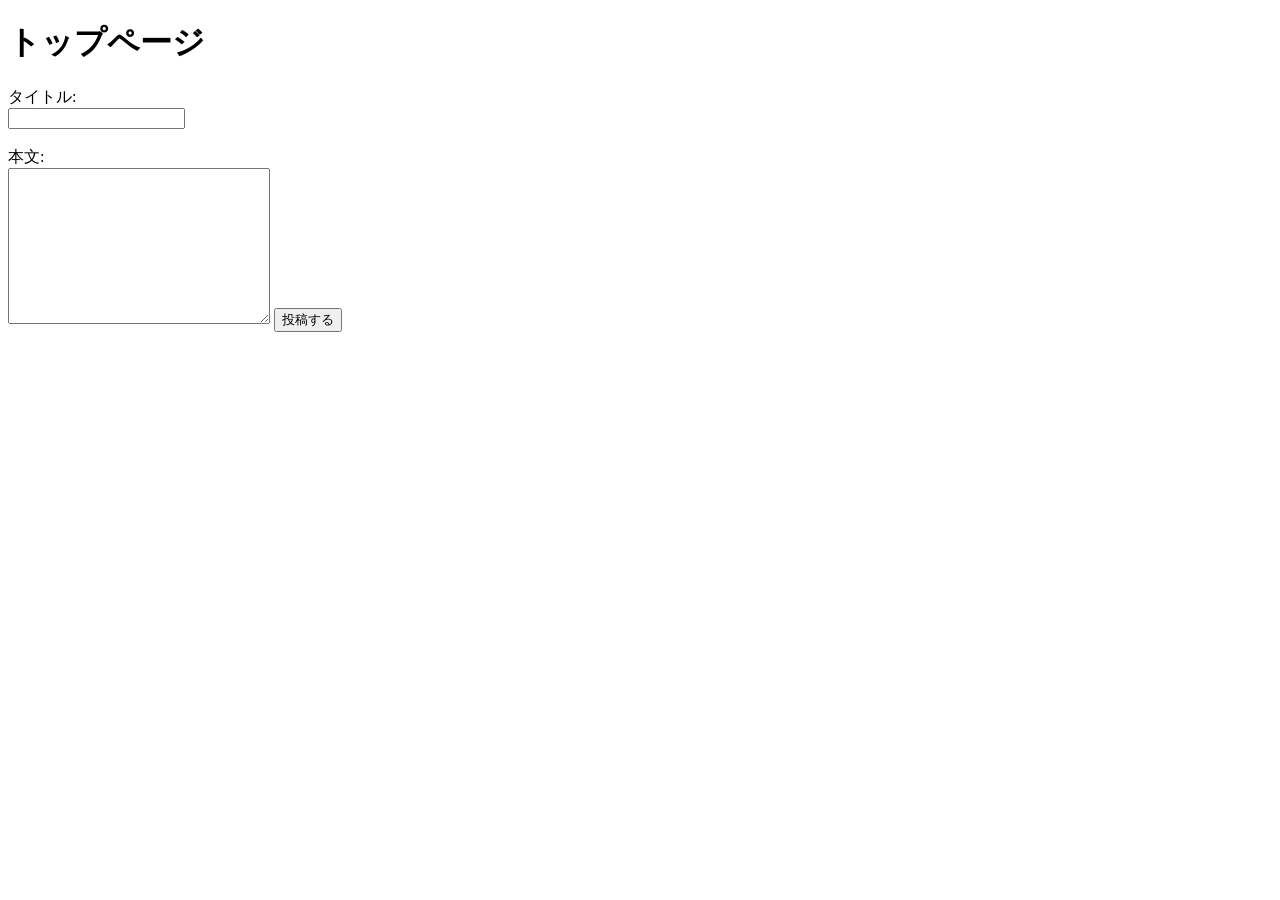
==== index.html @ 27e91c57 "h1タグの文言をトップページへ変更" ====
<!DOCTYPE html>
<html lang="en">
  <head>
    <meta charset="UTF-8">
    <meta name="viewport" content="width=device-width, initial-scale=1.0">
    <title>記事投稿画面</title>
    <link rel="stylesheet" href="style.css">
  </head>
  <body>
    <h1>トップページ</h1>
    <form action="#" method="post">
      <label for="title">タイトル:</label><br>
      <input type="text" id="title" name="title" required><br><br>
      <label for="content">本文:</label><br>
      <textarea id="content" name="content" rows="10" cols="30" required></textarea>
      <button type="submit">投稿する</button>
    </form>
  </body>
</html>
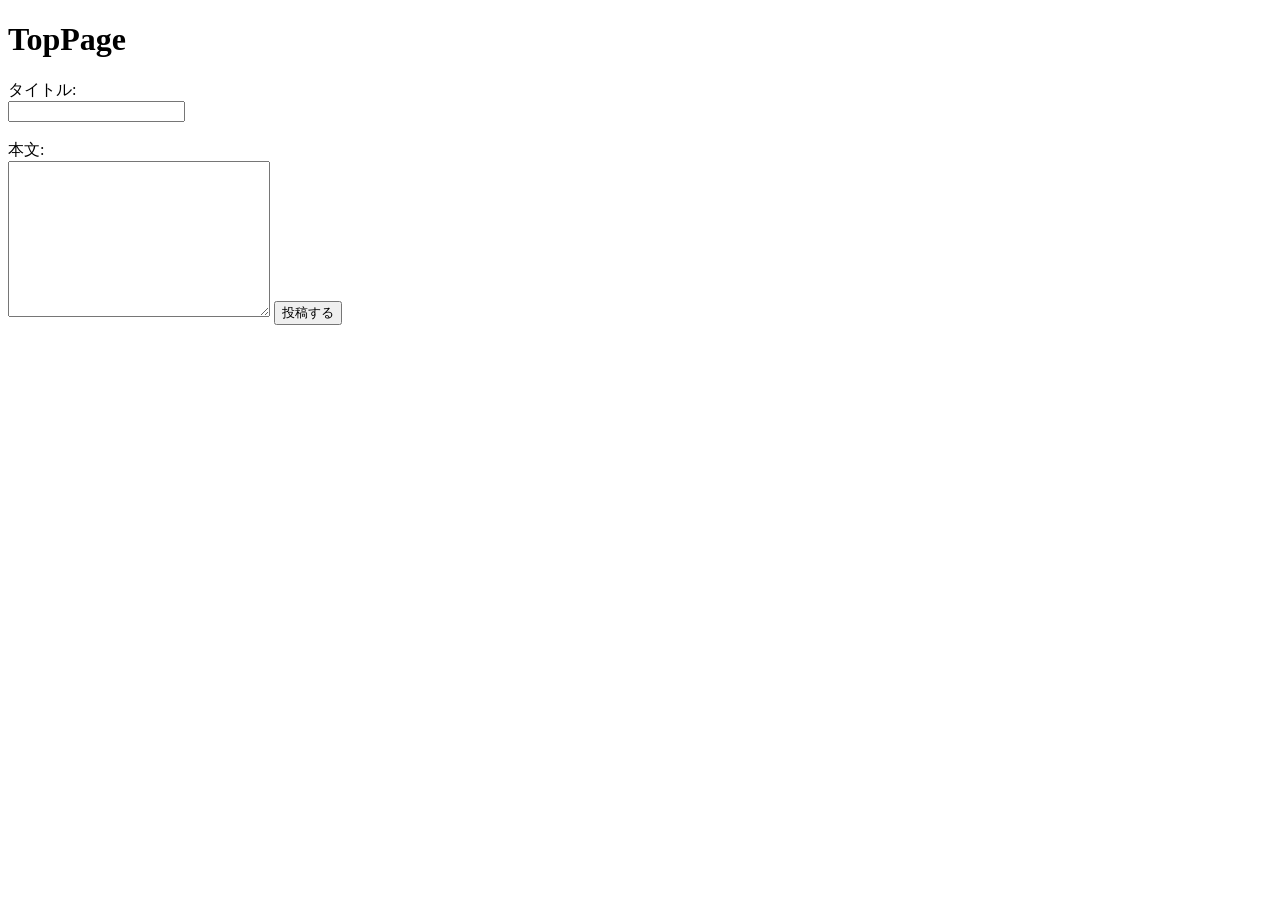
==== commit 0da3110f: "h1タグの文言をTopPageに変更" ====
--- a/index.html
+++ b/index.html
@@ -7,7 +7,7 @@
     <link rel="stylesheet" href="style.css">
   </head>
   <body>
-    <h1>トップページ</h1>
+    <h1>TopPage</h1>
     <form action="#" method="post">
       <label for="title">タイトル:</label><br>
       <input type="text" id="title" name="title" required><br><br>
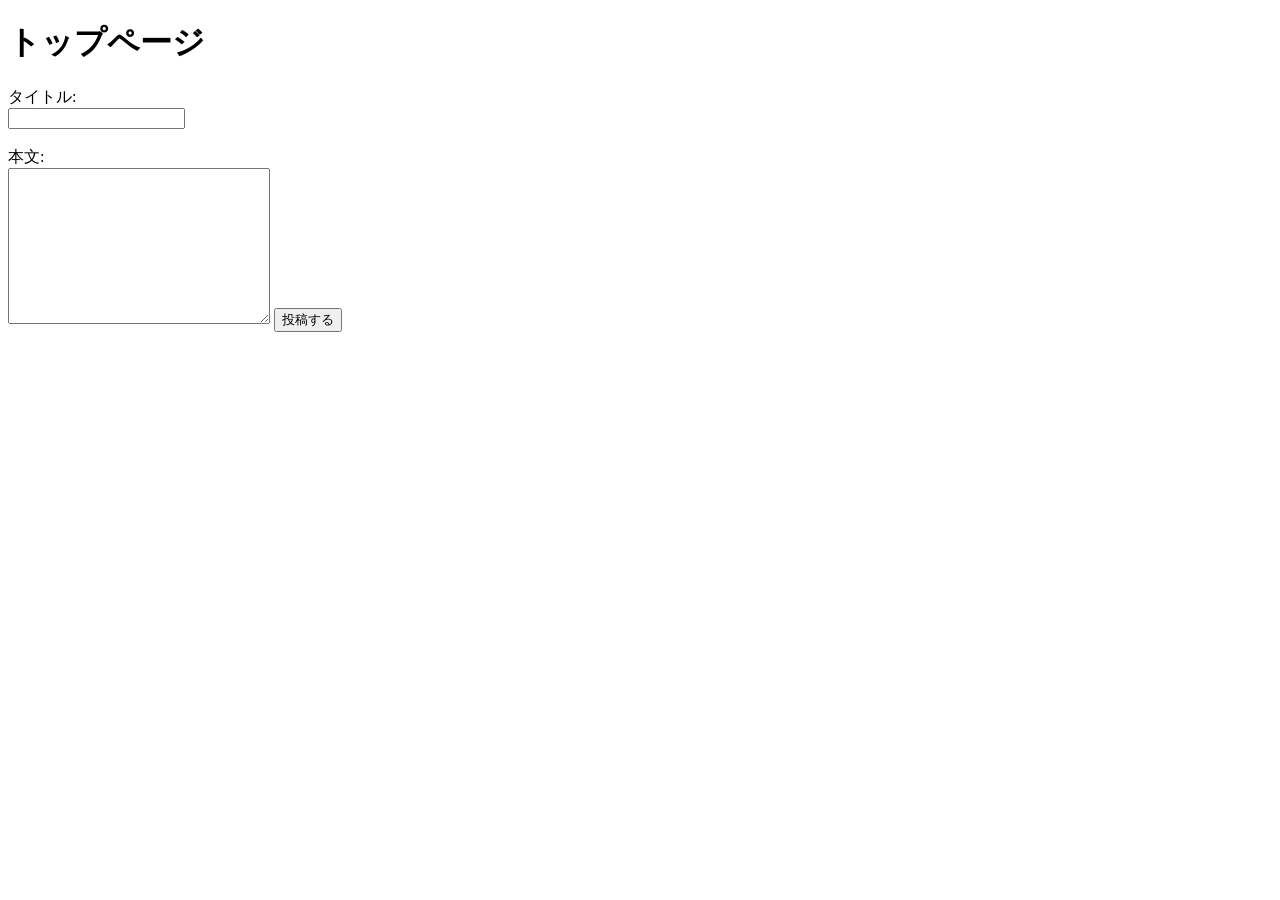
==== commit dfbe1aa9: "Merge pull request #2 from ikenaga313/コンフリクトA h1タグの文言をトップページへ変更" ====
--- a/index.html
+++ b/index.html
@@ -7,7 +7,7 @@
     <link rel="stylesheet" href="style.css">
   </head>
   <body>
-    <h1>TopPage</h1>
+    <h1>トップページ</h1>
     <form action="#" method="post">
       <label for="title">タイトル:</label><br>
       <input type="text" id="title" name="title" required><br><br>
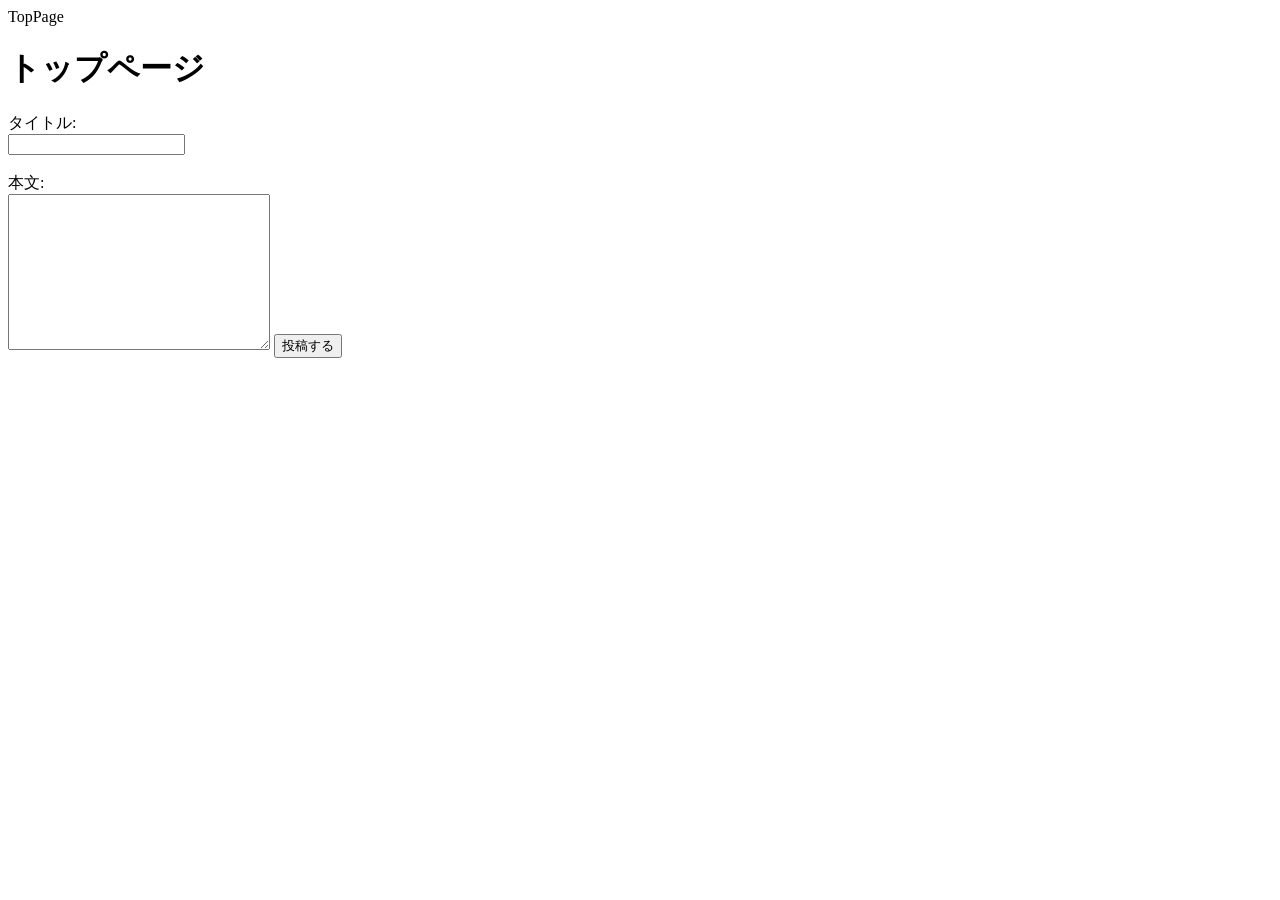
==== commit 44df9000: "revert練習" ====
--- a/index.html
+++ b/index.html
@@ -1,4 +1,5 @@
 <!DOCTYPE html>
+<header>TopPage</header>
 <html lang="en">
   <head>
     <meta charset="UTF-8">
@@ -7,7 +8,9 @@
     <link rel="stylesheet" href="style.css">
   </head>
   <body>
+
     <h1>トップページ</h1>
+
     <form action="#" method="post">
       <label for="title">タイトル:</label><br>
       <input type="text" id="title" name="title" required><br><br>
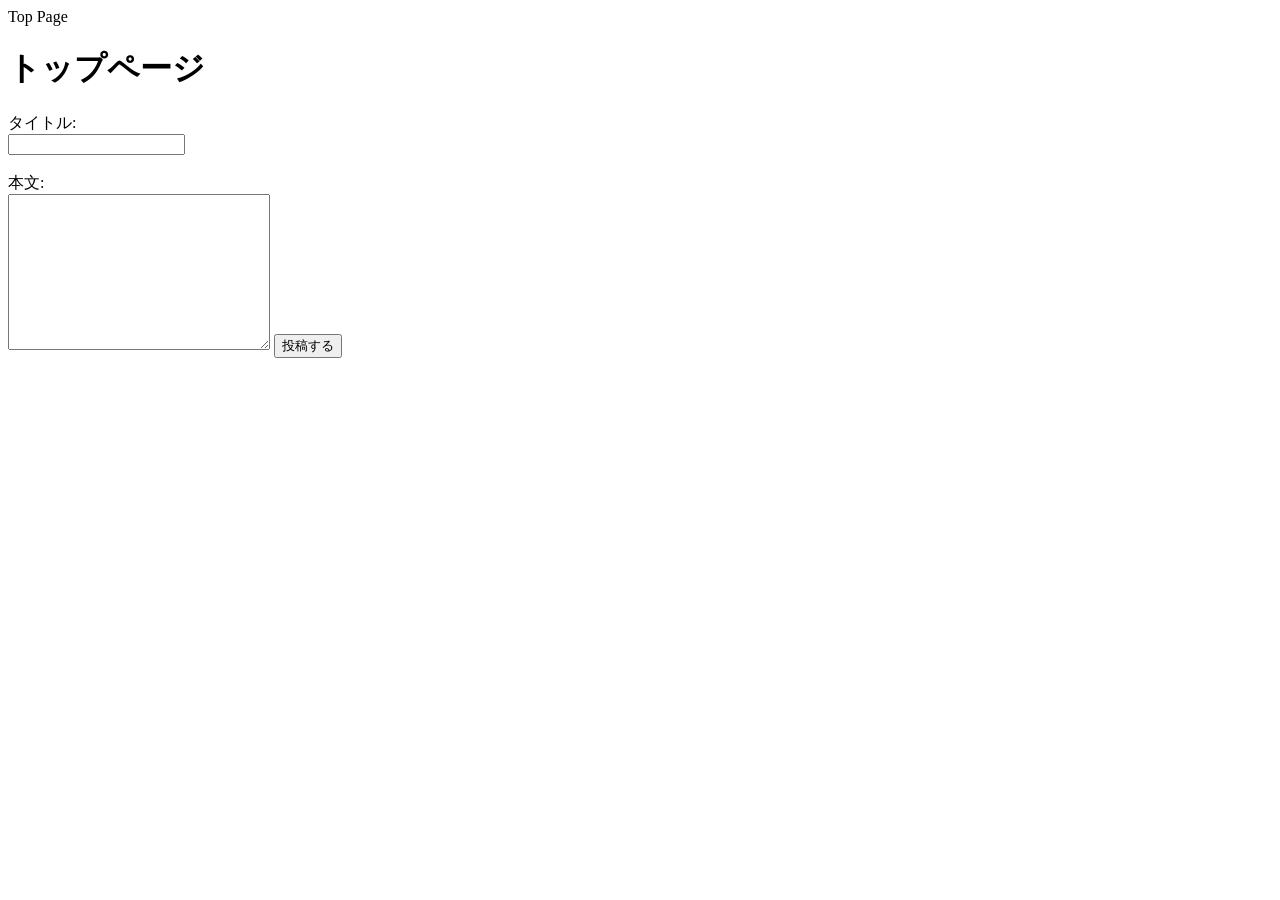
==== commit e24bba1e: "revert練習" ====
--- a/index.html
+++ b/index.html
@@ -1,5 +1,5 @@
 <!DOCTYPE html>
-<header>TopPage</header>
+<header>Top Page</header>
 <html lang="en">
   <head>
     <meta charset="UTF-8">
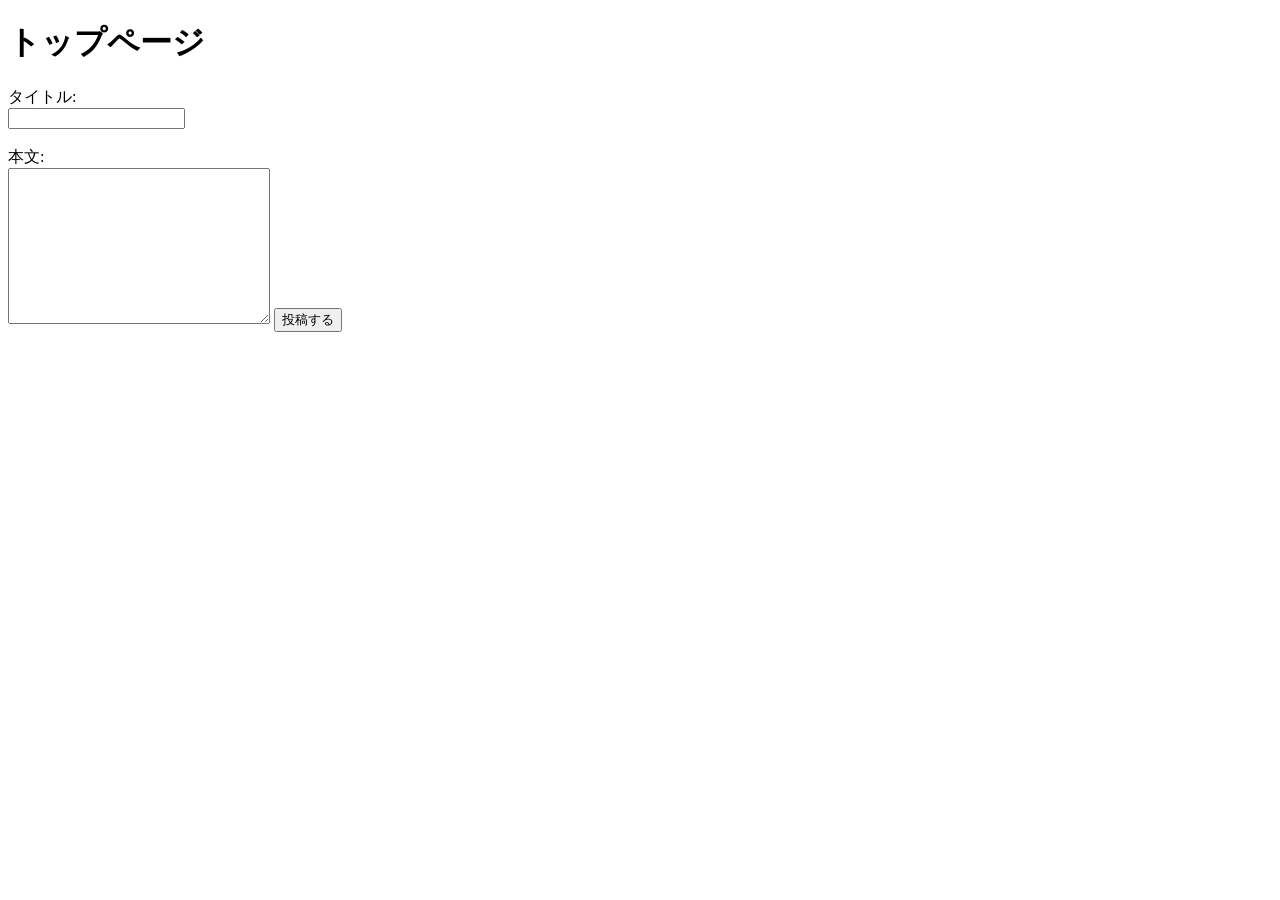
==== commit 141b69c7: "Revert "revert練習" This reverts commit e24bba1ec6a5827168a13c1856a2a5f9f840b0d0." ====
--- a/index.html
+++ b/index.html
@@ -1,5 +1,4 @@
 <!DOCTYPE html>
-<header>Top Page</header>
 <html lang="en">
   <head>
     <meta charset="UTF-8">
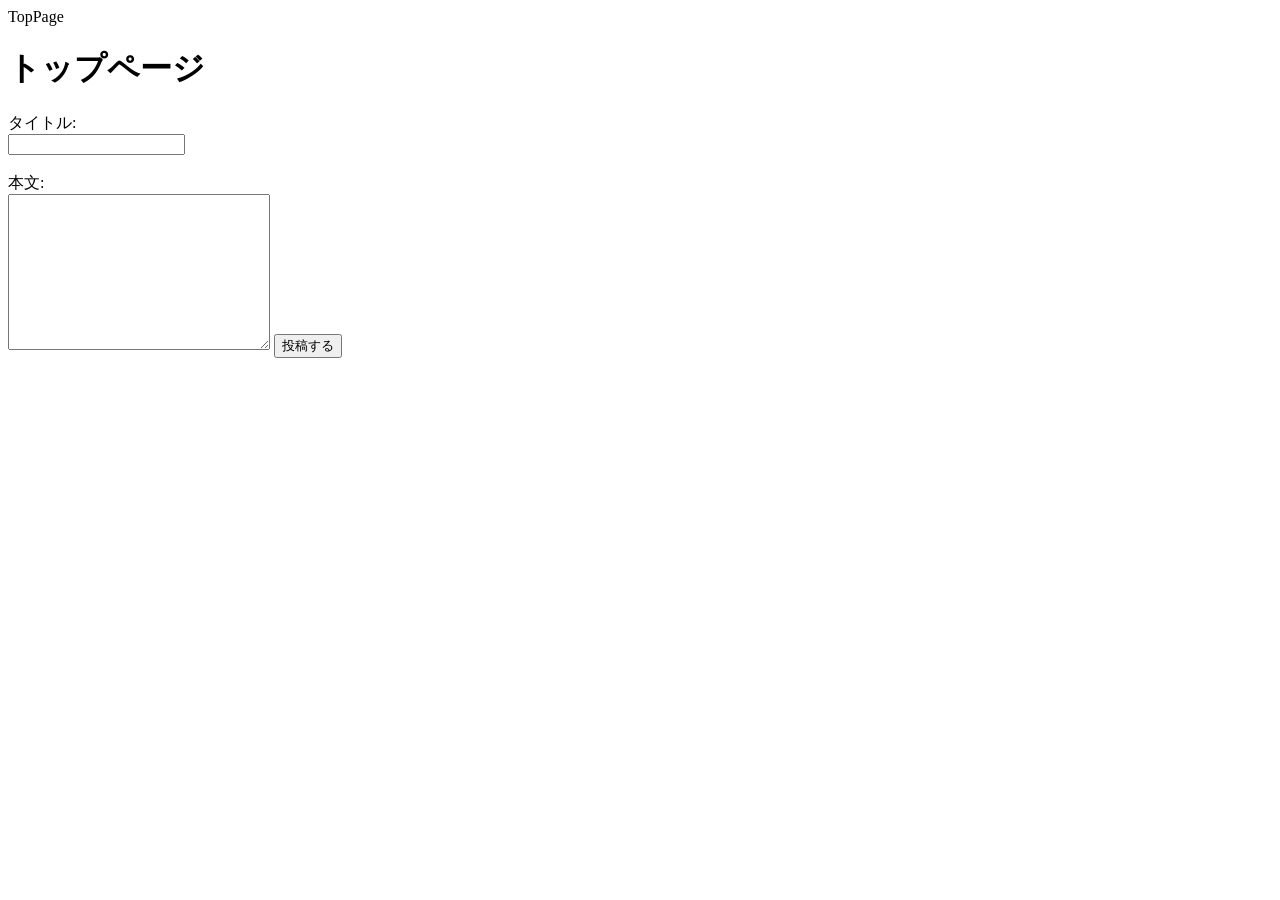
==== commit dc7d0ef9: "Merge pull request #4 from ikenaga313/feature/new-feature Feature/new feature" ====
--- a/index.html
+++ b/index.html
@@ -1,4 +1,5 @@
 <!DOCTYPE html>
+<header>TopPage</header>
 <html lang="en">
   <head>
     <meta charset="UTF-8">
